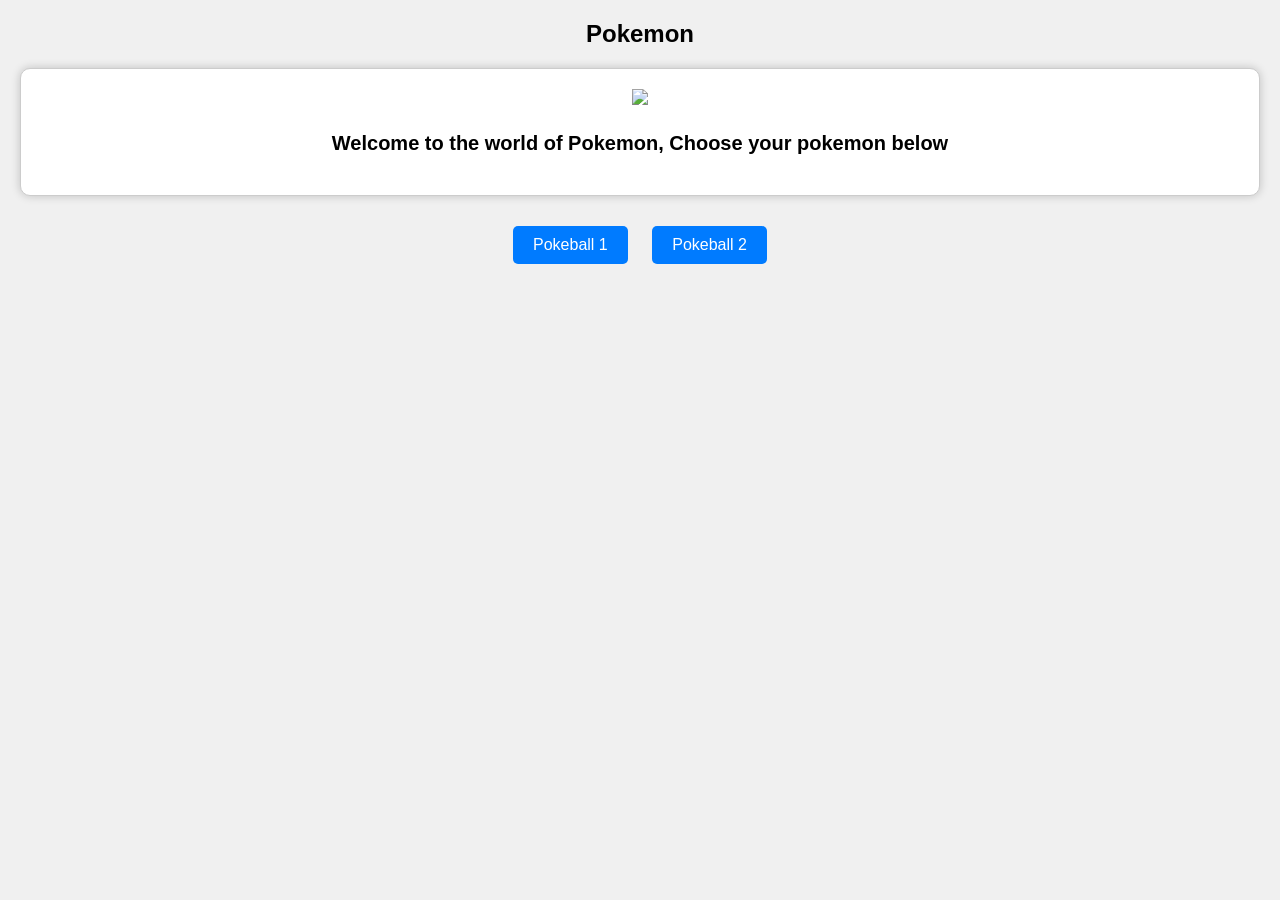
==== index.html @ 57e4cfd9 "hey pikafinish" ====
<!DOCTYPE html>
<html>
    <head>
        <title>Unit 3 Project Starter Code</title>
    </head>
    <link rel="stylesheet" href="style.css">
    <script defer src="script.js"></script>
    
    <body>
        <!-- Add a title and edit the opening of your story. -->
        <div class="title"> Pokemon </div>
        <div class="story-opening">
            <img src="https://upload.wikimedia.org/wikipedia/commons/e/e5/Pokemon_logo.png">
            <h1>Welcome to the world of Pokemon, Choose your pokemon below </h1>
        </div>

        <!-- Change the text of the buttons to the options relevant to your story. -->
        <div class="buttons">
            <button class="option-one">Pokeball 1</button>
            <button class="option-two">Pokeball 2</button>
        </div>

        <!-- Put the part of the story the user will see if they picked option one. -->
        <div class="option-one-screen">
            <h1>You Chose a Pikachu</h1>
            <img src="https://media.tenor.com/AowE56YGJjQAAAAM/pikachu-surprise.gif">
            <p>Pikachu is disappointed</p>
            <button class="option-three">Continue</button>
    
        </div>

        <!-- Put the part of the story the user will see if they picked option two. -->
        <div class="option-two-screen">
            <h1>You Chose a Caterpie</h1>
            <img src="https://thumbs.dreamstime.com/b/happy-caterpillar-playful-fun-photorealistic-cartoon-character-caterpie-green-cartoon-character-depicted-296846217.jpg">
            <button class="option-four">Continue</button>
        </div>

        <!--random stuff here space--> 
        <div class="continue-Button-screen">
            <h1> You ran into Acreus </h1>
            <img src="">
            <Button class="option-five">Continue</Button>


        </div>

        <!--random stuff here space--> 

        <!--Put the end of the story if the user chose option 1.-->
        <div class="option-one-end">
            <h1>Put final part of your story based on if they chosen option 1 at the beginning </h1>
            <img src="https://cdn.glitch.global/9d066a26-dbcb-4aa3-b1af-3cd59e251b0c/placeholder.jpeg?v=1657576139439">
        </div>

        <!-- Put the end of the story if the user chose option 2.-->
        <div class="option-two-end">
            <h1>Put final part of your story based on if they chosen option 2 at the beginning </h1>
            <img src="https://cdn.glitch.global/9d066a26-dbcb-4aa3-b1af-3cd59e251b0c/placeholder.jpeg?v=1657576139439">
        </div>
    </body>
</html>
---- style.css ----
/* When someone enters your game, you only want them to see the opening and the option buttons. The code below will use the display property to hide certain parts of the story. Remove the comments from the code below when you're ready for that step!*/

/* 
.option-one-screen, 
.option-two-screen, 
.option-one-end, 
.option-two-end  {
   display:none;
}
*/


/* Feel free to change any of the styling below!*/
html,
body {
    margin: 0;
    padding: 0;
}

/* Style the body with a background color or image if desired */
body {
    font-family: Arial, sans-serif;
    background-color: #f0f0f0;
    text-align: center;
    padding: 20px;
}

/* Style the title of your story */
.title {
    font-size: 24px;
    font-weight: bold;
    margin-bottom: 20px;
}

/* Style the story opening container */
.story-opening {
    background-color: #fff;
    border: 1px solid #ccc;
    padding: 20px;
    border-radius: 10px;
    box-shadow: 0 0 10px rgba(0, 0, 0, 0.2);
}

/* Style the story image */
.story-opening img {
    max-width: 100%;
    height: auto;
    margin-bottom: 10px;
}

/* Style the story opening message */
.story-opening h1 {
    font-size: 20px;
    margin-bottom: 20px;
}

/* Style the buttons container */
.buttons {
    margin: 20px;
}

/* Style the option buttons */
button {
    font-size: 16px;
    padding: 10px 20px;
    margin: 10px;
    background-color: #007bff;
    color: #fff;
    border: none;
    border-radius: 5px;
    cursor: pointer;
    transition: background-color 0.3s ease;
}

button:hover {
    background-color: #0056b3;
}

/* Style the screens for option one and option two */
.option-one-screen,
.option-two-screen,
.option-one-end,
.option-two-end,
.continue-Button-screen {
    background-color: #fff;
    border: 1px solid #ccc;
    padding: 20px;
    border-radius: 10px;
    box-shadow: 0 0 10px rgba(0, 0, 0, 0.2);
    margin-bottom: 10px;
    display: none;
}

/* Style the images in the screens */
.option-one-screen img,
.option-two-screen img,
.option-one-end img,
.option-two-end img {
    max-width: 100%;
    height: auto;
    margin-bottom: 10px;
}

/* Style the text in the screens */
.option-one-screen h1,
.option-two-screen h1,
.option-one-end h1,
.option-two-end h1 {
    font-size: 20px;
    margin-bottom: 20px;
}
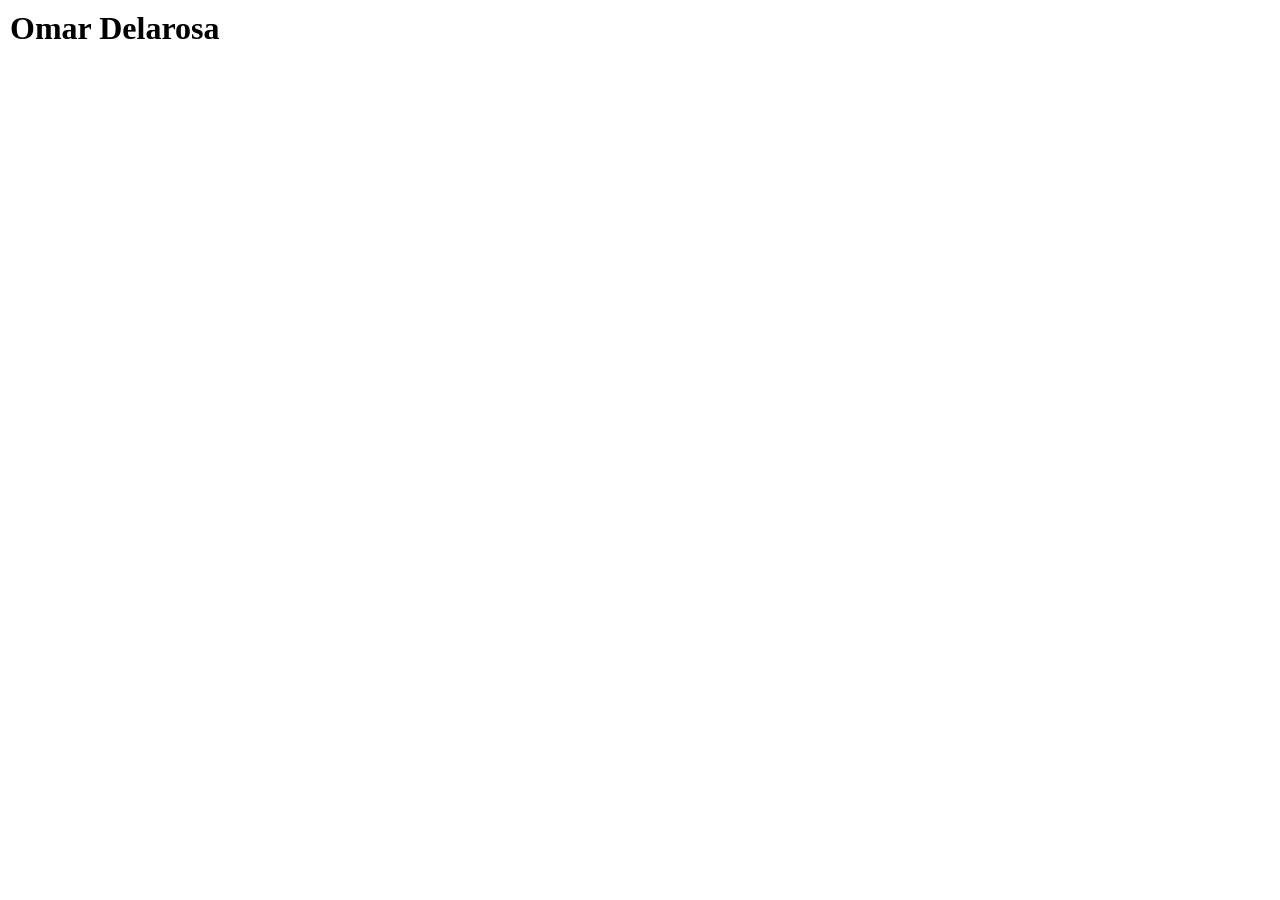
==== commit 9484769e: "start" ====
--- a/index.html
+++ b/index.html
@@ -1,62 +1,13 @@
 <!DOCTYPE html>
 <html>
     <head>
-        <title>Unit 3 Project Starter Code</title>
+        <title>Portfolio Start</title>
     </head>
     <link rel="stylesheet" href="style.css">
     <script defer src="script.js"></script>
     
     <body>
-        <!-- Add a title and edit the opening of your story. -->
-        <div class="title"> Pokemon </div>
-        <div class="story-opening">
-            <img src="https://upload.wikimedia.org/wikipedia/commons/e/e5/Pokemon_logo.png">
-            <h1>Welcome to the world of Pokemon, Choose your pokemon below </h1>
-        </div>
-
-        <!-- Change the text of the buttons to the options relevant to your story. -->
-        <div class="buttons">
-            <button class="option-one">Pokeball 1</button>
-            <button class="option-two">Pokeball 2</button>
-        </div>
-
-        <!-- Put the part of the story the user will see if they picked option one. -->
-        <div class="option-one-screen">
-            <h1>You Chose a Pikachu</h1>
-            <img src="https://media.tenor.com/AowE56YGJjQAAAAM/pikachu-surprise.gif">
-            <p>Pikachu is disappointed</p>
-            <button class="option-three">Continue</button>
-    
-        </div>
-
-        <!-- Put the part of the story the user will see if they picked option two. -->
-        <div class="option-two-screen">
-            <h1>You Chose a Caterpie</h1>
-            <img src="https://thumbs.dreamstime.com/b/happy-caterpillar-playful-fun-photorealistic-cartoon-character-caterpie-green-cartoon-character-depicted-296846217.jpg">
-            <button class="option-four">Continue</button>
-        </div>
-
-        <!--random stuff here space--> 
-        <div class="continue-Button-screen">
-            <h1> You ran into Acreus </h1>
-            <img src="">
-            <Button class="option-five">Continue</Button>
-
-
-        </div>
-
-        <!--random stuff here space--> 
-
-        <!--Put the end of the story if the user chose option 1.-->
-        <div class="option-one-end">
-            <h1>Put final part of your story based on if they chosen option 1 at the beginning </h1>
-            <img src="https://cdn.glitch.global/9d066a26-dbcb-4aa3-b1af-3cd59e251b0c/placeholder.jpeg?v=1657576139439">
-        </div>
-
-        <!-- Put the end of the story if the user chose option 2.-->
-        <div class="option-two-end">
-            <h1>Put final part of your story based on if they chosen option 2 at the beginning </h1>
-            <img src="https://cdn.glitch.global/9d066a26-dbcb-4aa3-b1af-3cd59e251b0c/placeholder.jpeg?v=1657576139439">
-        </div>
+      <h1>Omar Delarosa</h1>
+        
     </body>
 </html>
--- a/style.css
+++ b/style.css
@@ -1,111 +1,10 @@
-/* When someone enters your game, you only want them to see the opening and the option buttons. The code below will use the display property to hide certain parts of the story. Remove the comments from the code below when you're ready for that step!*/
 
-/* 
-.option-one-screen, 
-.option-two-screen, 
-.option-one-end, 
-.option-two-end  {
-   display:none;
-}
-*/
-
-
-/* Feel free to change any of the styling below!*/
 html,
 body {
     margin: 0;
     padding: 0;
 }
-
-/* Style the body with a background color or image if desired */
-body {
-    font-family: Arial, sans-serif;
-    background-color: #f0f0f0;
-    text-align: center;
-    padding: 20px;
-}
-
-/* Style the title of your story */
-.title {
-    font-size: 24px;
-    font-weight: bold;
-    margin-bottom: 20px;
-}
-
-/* Style the story opening container */
-.story-opening {
-    background-color: #fff;
-    border: 1px solid #ccc;
-    padding: 20px;
-    border-radius: 10px;
-    box-shadow: 0 0 10px rgba(0, 0, 0, 0.2);
-}
-
-/* Style the story image */
-.story-opening img {
-    max-width: 100%;
-    height: auto;
-    margin-bottom: 10px;
-}
-
-/* Style the story opening message */
-.story-opening h1 {
-    font-size: 20px;
-    margin-bottom: 20px;
-}
-
-/* Style the buttons container */
-.buttons {
-    margin: 20px;
-}
-
-/* Style the option buttons */
-button {
-    font-size: 16px;
-    padding: 10px 20px;
-    margin: 10px;
-    background-color: #007bff;
-    color: #fff;
-    border: none;
-    border-radius: 5px;
-    cursor: pointer;
-    transition: background-color 0.3s ease;
-}
-
-button:hover {
-    background-color: #0056b3;
-}
-
-/* Style the screens for option one and option two */
-.option-one-screen,
-.option-two-screen,
-.option-one-end,
-.option-two-end,
-.continue-Button-screen {
-    background-color: #fff;
-    border: 1px solid #ccc;
-    padding: 20px;
-    border-radius: 10px;
-    box-shadow: 0 0 10px rgba(0, 0, 0, 0.2);
-    margin-bottom: 10px;
-    display: none;
-}
-
-/* Style the images in the screens */
-.option-one-screen img,
-.option-two-screen img,
-.option-one-end img,
-.option-two-end img {
-    max-width: 100%;
-    height: auto;
-    margin-bottom: 10px;
-}
-
-/* Style the text in the screens */
-.option-one-screen h1,
-.option-two-screen h1,
-.option-one-end h1,
-.option-two-end h1 {
-    font-size: 20px;
-    margin-bottom: 20px;
-}
+h1{
+    margin: 10px
+    
+}
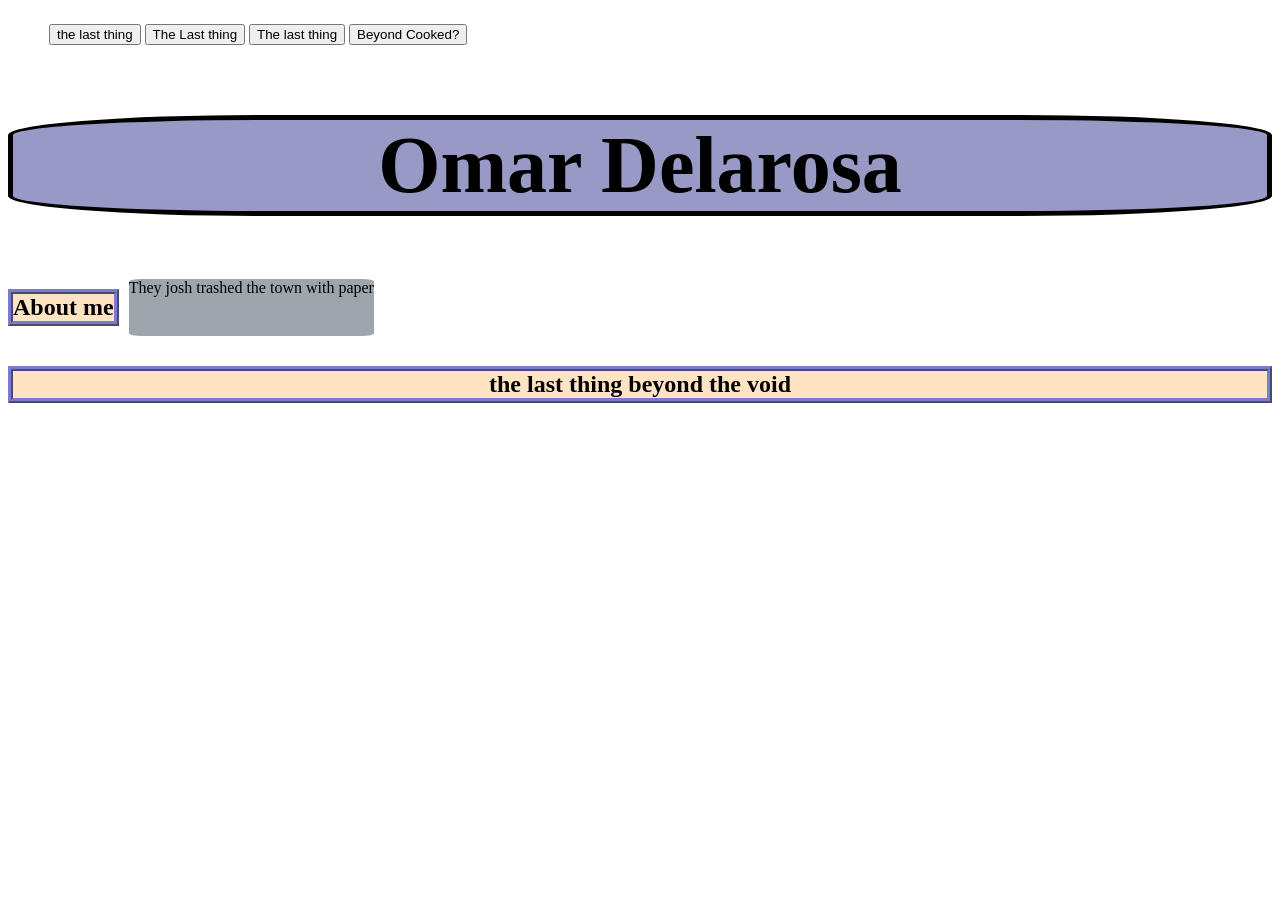
==== commit 04338837: "needs nav fixed" ====
--- a/index.html
+++ b/index.html
@@ -5,9 +5,27 @@
     </head>
     <link rel="stylesheet" href="style.css">
     <script defer src="script.js"></script>
-    
+    <nav class="nav-bar">
+<ul>
+    <button>the last thing</button>
+    <button> The Last thing</button>
+    <button> The last thing</button>
+    <button>Beyond Cooked?</button>
+</ul>
+
+    </nav>
     <body>
       <h1>Omar Delarosa</h1>
-        
+      <div class="Salt">
+        <h2>
+        About me
+        </h2>
+        <p>They josh trashed the town with paper</p>
+    </div>
+    <div class="pepper">
+        <h2>the last thing beyond the void</h2>
+
+    </div>
+    
     </body>
 </html>
--- a/style.css
+++ b/style.css
@@ -1,10 +1,56 @@
 
 html,
 body {
-    margin: 0;
+    margin: px;
     padding: 0;
+    
 }
 h1{
-    margin: 10px
-    
-}+    margin: ;
+    border-radius: 20% ;
+    background-color: rgb(153, 153, 197);
+    color: rgb(0, 0, 0);
+    text-align: center;
+    font-size: 500%;
+    font-weight:bold ;
+    border: 5px solid black
+
+}
+p{
+    margin: 10px ;
+    border-radius: 5%;
+    background-color: rgb(157, 166, 173);
+    color: black;
+    text-align: center;
+}
+h2 {
+    text-align:center;
+    color: black;
+    background-color: bisque;
+    border-color: black;
+    border: 5px ridge rgb(124, 124, 204)
+     
+
+}
+.Salt :hover{
+    margin: 10px;
+}
+.Salt{
+    display: flex;
+}
+.pepper :hover{
+    margin: 10px;
+}
+
+.nav-bar{
+    margin: 1px;
+    display: flex;
+    justify-content: space-between;
+ 
+
+}
+button{
+    margin: 
+
+
+}
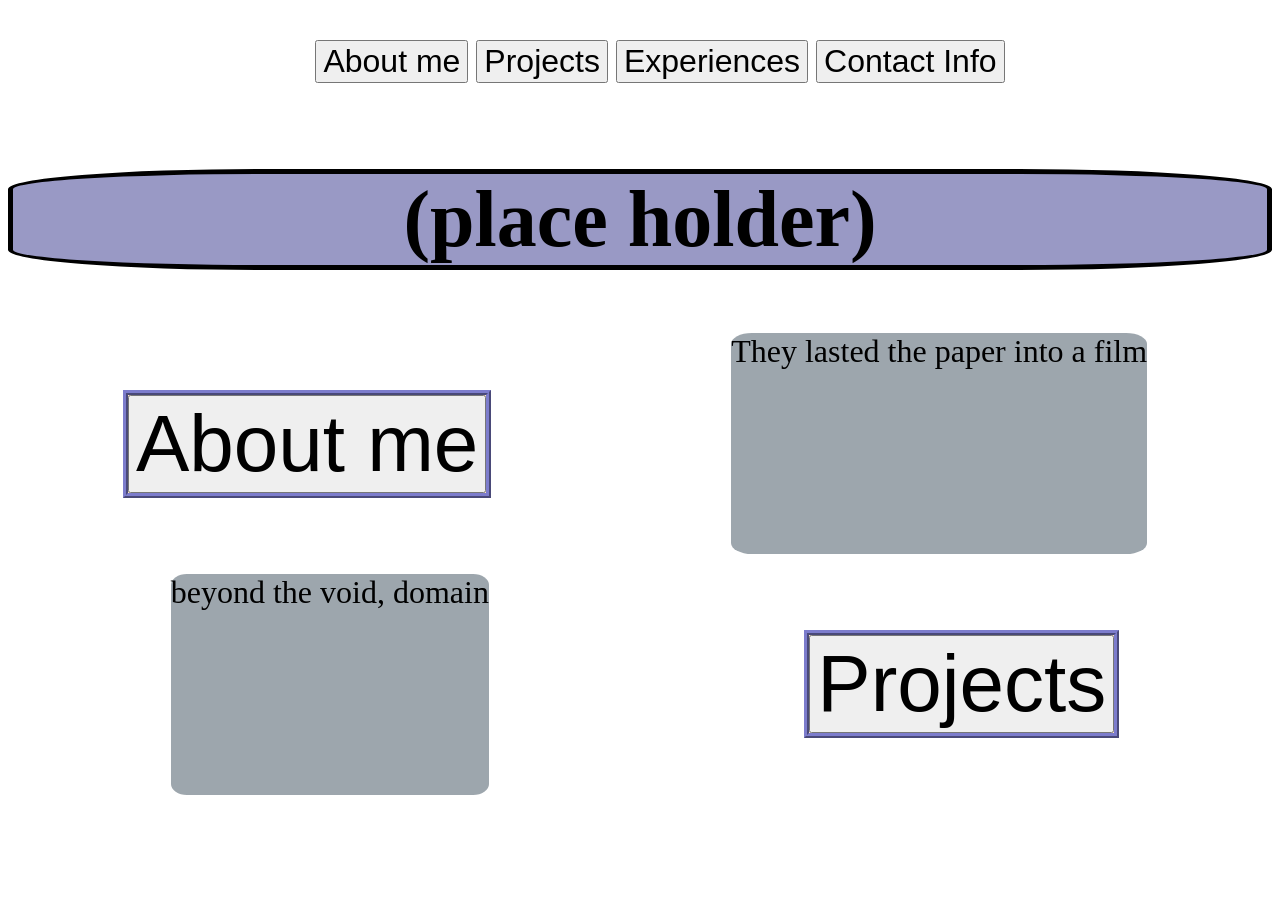
==== commit 0f05dcfc: "hey101" ====
--- a/index.html
+++ b/index.html
@@ -7,23 +7,24 @@
     <script defer src="script.js"></script>
     <nav class="nav-bar">
 <ul>
-    <button>the last thing</button>
-    <button> The Last thing</button>
-    <button> The last thing</button>
-    <button>Beyond Cooked?</button>
+    <button Id="About-me">About me</button>
+    <button Id="Projects">Projects</button>
+    <button Id="Experiences">Experiences</button>
+    <button Id="Contact-Info">Contact Info</button>
 </ul>
 
     </nav>
     <body>
-      <h1>Omar Delarosa</h1>
+      <h1>(place holder)</h1>
       <div class="Salt">
         <h2>
-        About me
+         <button Id="About-me2">About me</button>
         </h2>
-        <p>They josh trashed the town with paper</p>
+        <p>They lasted the paper into a film </p>
     </div>
     <div class="pepper">
-        <h2>the last thing beyond the void</h2>
+        <P>beyond the void, domain</P>
+        <h2><button Id="Projects2">Projects</button></h2>
 
     </div>
     
--- a/style.css
+++ b/style.css
@@ -1,7 +1,7 @@
 
 html,
 body {
-    margin: px;
+    margin: 1 px;
     padding: 0;
     
 }
@@ -22,35 +22,45 @@
     background-color: rgb(157, 166, 173);
     color: black;
     text-align: center;
+    font-size: 200%;
 }
 h2 {
     text-align:center;
     color: black;
     background-color: bisque;
     border-color: black;
-    border: 5px ridge rgb(124, 124, 204)
-     
+    border: 5px ridge rgb(124, 124, 204);
+    font-size: 500%;
 
 }
-.Salt :hover{
-    margin: 10px;
+h2:hover{
+    margin: 50px ;
+    border-radius: 5%;
+
 }
 .Salt{
     display: flex;
+    justify-content: space-around;
+    
 }
-.pepper :hover{
-    margin: 10px;
+
+.pepper{
+    display: flex;
+    justify-content: space-around;
 }
 
 .nav-bar{
-    margin: 1px;
+    margin: 4px;
     display: flex;
-    justify-content: space-between;
- 
+    justify-content: space-around;
 
 }
 button{
-    margin: 
+    margin: ;
+    font-size: 100%;
 
 
 }
+ul{
+    font-size: 200%;
+}
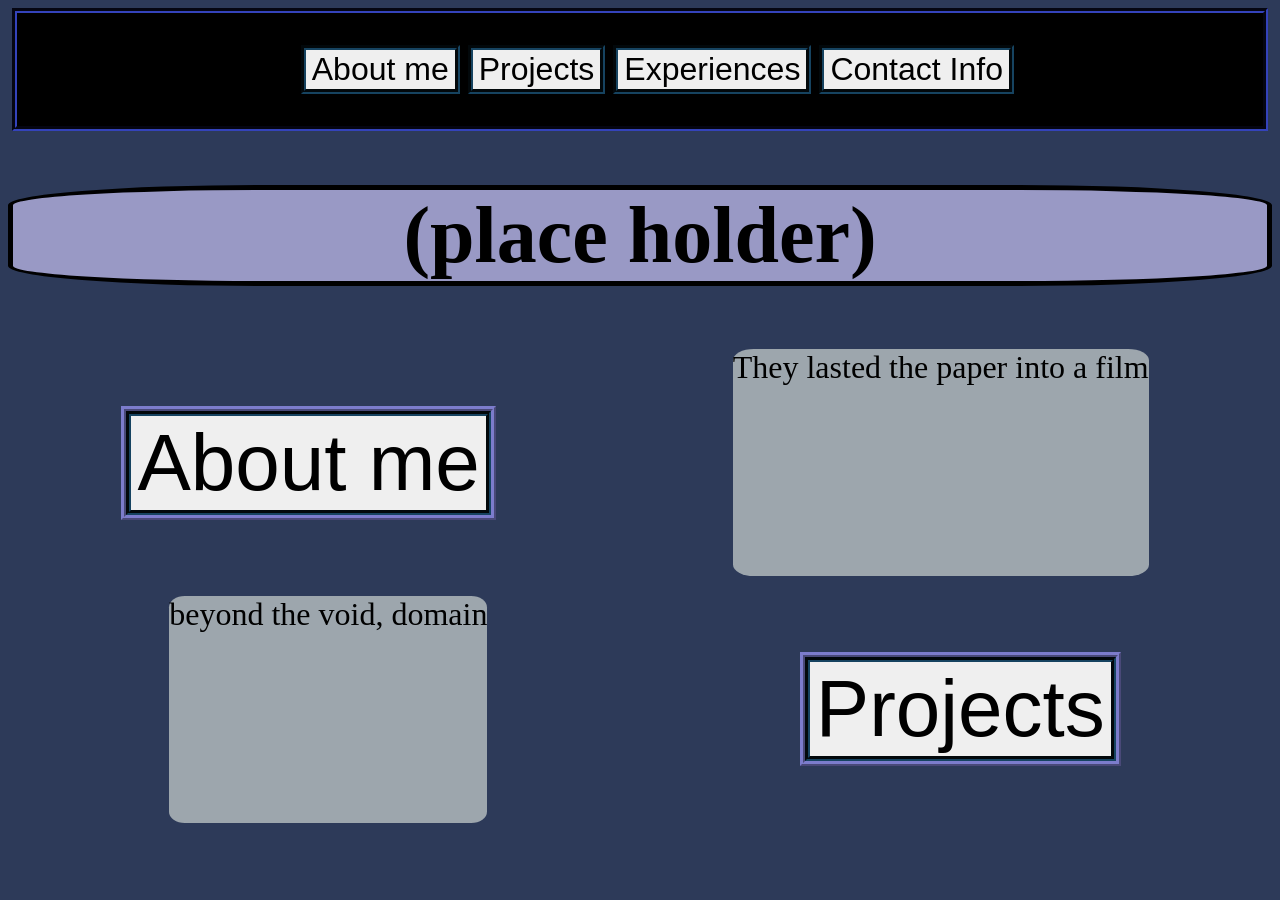
==== commit 65b833df: "hyk" ====
--- a/index.html
+++ b/index.html
@@ -12,7 +12,7 @@
     <button Id="Experiences">Experiences</button>
     <button Id="Contact-Info">Contact Info</button>
 </ul>
-
+`
     </nav>
     <body>
       <h1>(place holder)</h1>
--- a/style.css
+++ b/style.css
@@ -58,9 +58,24 @@
 button{
     margin: ;
     font-size: 100%;
+    border: 5px groove rgb(22, 67, 96);
 
 
 }
 ul{
     font-size: 200%;
+}
+.nav-bar{ 
+    display: flex;
+    justify-content: center;
+    Background-color: rgb(0, 0, 0);
+    font-color: rgb(255, 255, 255);
+    border: 5px groove rgb(29, 37, 103);
+}
+.nav-bar button:hover{
+    background-color: rgb(124, 124, 204);
+    color: rgb(0, 0, 0);
+}
+body{
+    background-color: rgb(45, 58, 89);
 }
